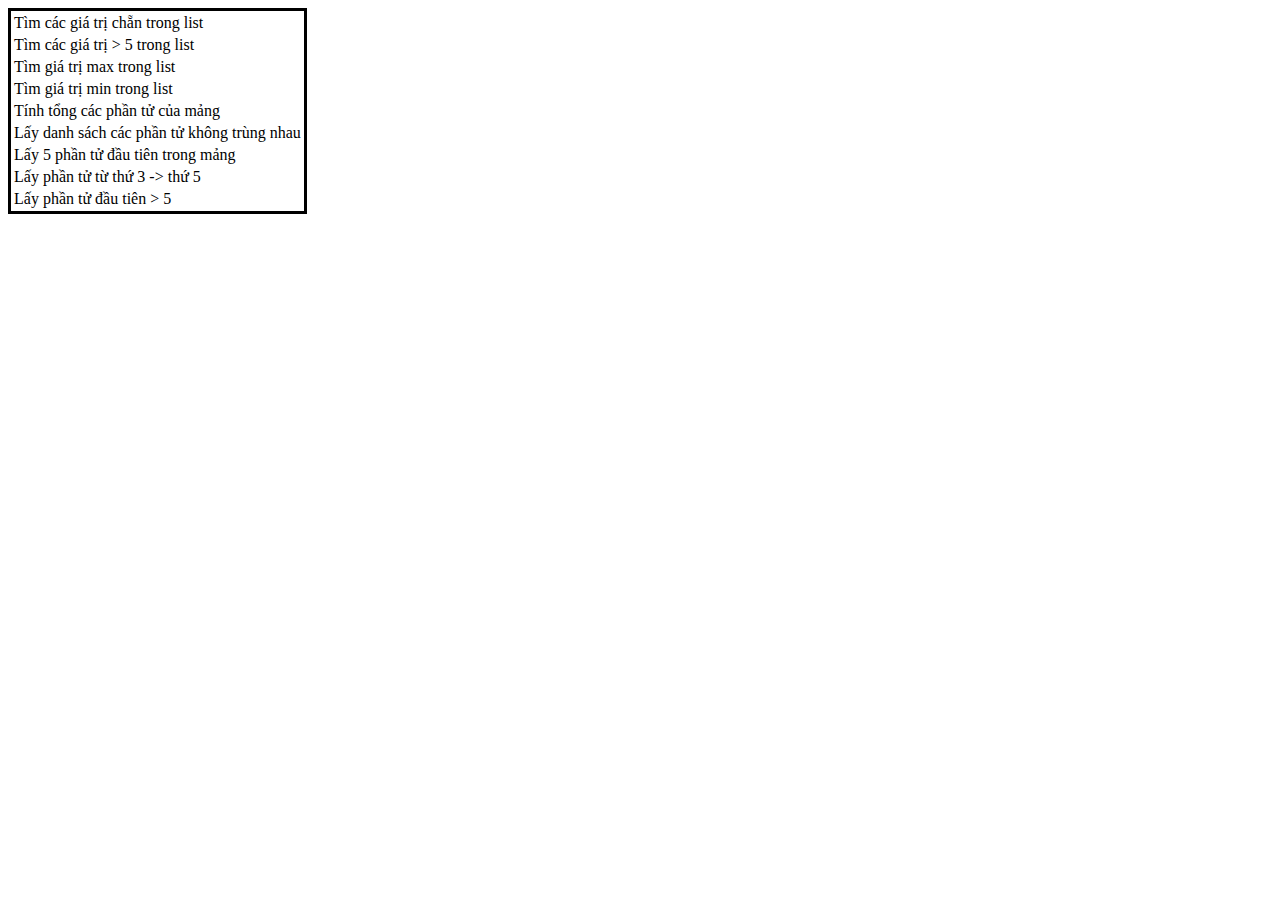
==== src/main/resources/templates/admin/index.html @ 7cf89c5c "bvn" ====
<!doctype html>
<html lang="en" xmlns:th="http://www.thymeleaf.org">
<head>
    <meta charset="UTF-8">
    <meta name="viewport"
          content="width=device-width, user-scalable=no, initial-scale=1.0, maximum-scale=1.0, minimum-scale=1.0">
    <meta http-equiv="X-UA-Compatible" content="ie=edge">
    <title>Bvn</title>
</head>
<body>
<table style="border: black solid">
    <tr>
        <td><a th:href="@{/bvn/c1}">Tìm các giá trị chẵn trong list</a></td>
    </tr>
    <tr>
        <td><a th:href="@{/bvn/c2}">Tìm các giá trị > 5 trong list</a></td>
    </tr>
    <tr>
        <td><a th:href="@{/bvn/c3}">Tìm giá trị max trong list</a></td>
    </tr>
    <tr>
        <td><a th:href="@{/bvn/c4}">Tìm giá trị min trong list</a></td>
    </tr>
    <tr>
        <td><a th:href="@{/bvn/c5}">Tính tổng các phần tử của mảng</a></td>
    </tr>
    <tr>
        <td><a th:href="@{/bvn/c6}">Lấy danh sách các phần tử không trùng nhau</a></td>
    </tr>
    <tr>
        <td><a th:href="@{/bvn/c7}">Lấy 5 phần tử đầu tiên trong mảng</a></td>
    </tr>
    <tr>
        <td><a th:href="@{/bvn/c8}">Lấy phần tử từ thứ 3 -> thứ 5</a></td>
    </tr>
    <tr>
        <td><a th:href="@{/bvn/c9}">Lấy phần tử đầu tiên > 5</a></td>
    </tr>
</table>
</body>
</html>
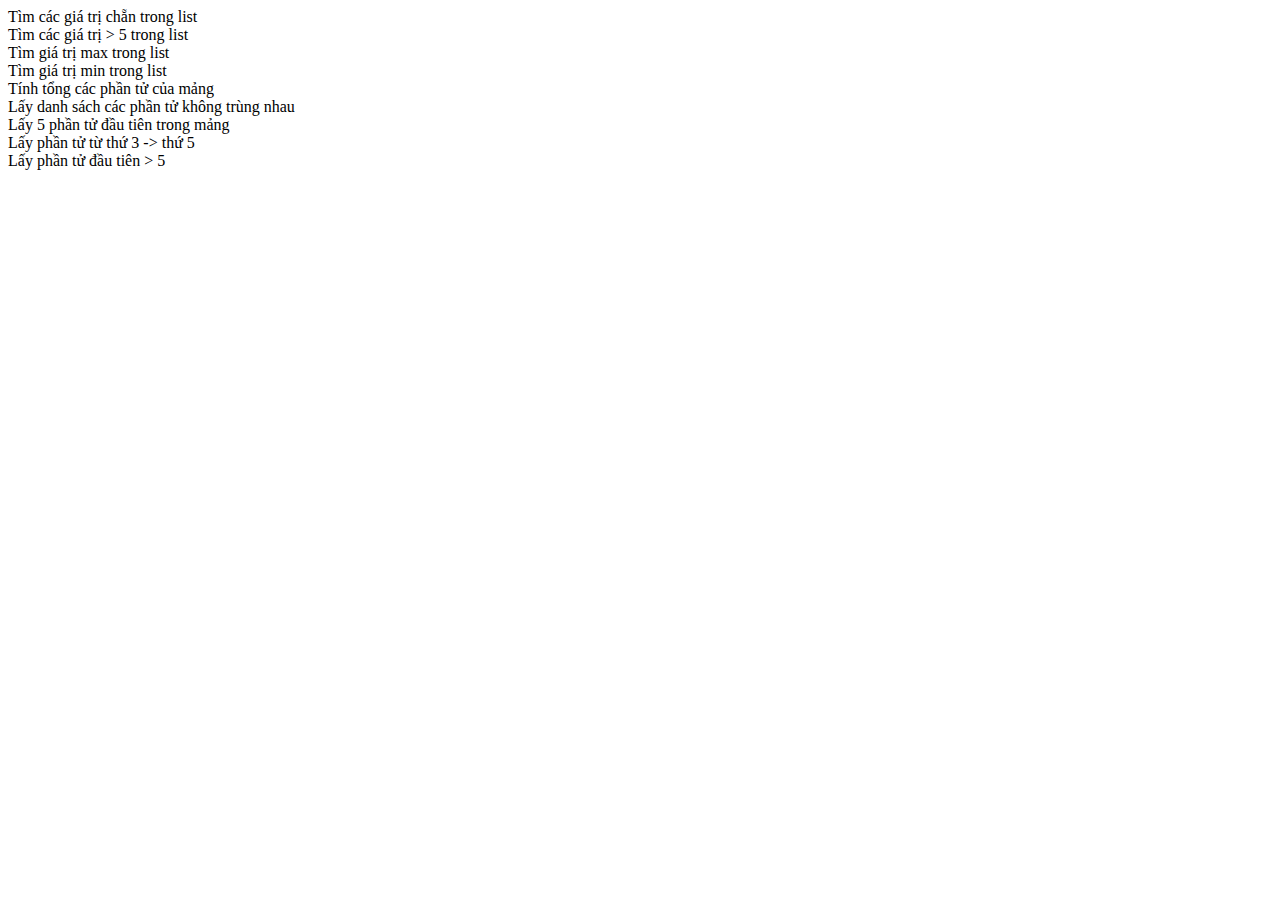
==== commit 3095a6e0: "bvn" ====
--- a/src/main/resources/templates/admin/index.html
+++ b/src/main/resources/templates/admin/index.html
@@ -8,34 +8,14 @@
     <title>Bvn</title>
 </head>
 <body>
-<table style="border: black solid">
-    <tr>
-        <td><a th:href="@{/bvn/c1}">Tìm các giá trị chẵn trong list</a></td>
-    </tr>
-    <tr>
-        <td><a th:href="@{/bvn/c2}">Tìm các giá trị > 5 trong list</a></td>
-    </tr>
-    <tr>
-        <td><a th:href="@{/bvn/c3}">Tìm giá trị max trong list</a></td>
-    </tr>
-    <tr>
-        <td><a th:href="@{/bvn/c4}">Tìm giá trị min trong list</a></td>
-    </tr>
-    <tr>
-        <td><a th:href="@{/bvn/c5}">Tính tổng các phần tử của mảng</a></td>
-    </tr>
-    <tr>
-        <td><a th:href="@{/bvn/c6}">Lấy danh sách các phần tử không trùng nhau</a></td>
-    </tr>
-    <tr>
-        <td><a th:href="@{/bvn/c7}">Lấy 5 phần tử đầu tiên trong mảng</a></td>
-    </tr>
-    <tr>
-        <td><a th:href="@{/bvn/c8}">Lấy phần tử từ thứ 3 -> thứ 5</a></td>
-    </tr>
-    <tr>
-        <td><a th:href="@{/bvn/c9}">Lấy phần tử đầu tiên > 5</a></td>
-    </tr>
-</table>
+<a th:href="@{/bvn/c1}">Tìm các giá trị chẵn trong list</a><br>
+<a th:href="@{/bvn/c2}">Tìm các giá trị > 5 trong list</a><br>
+<a th:href="@{/bvn/c3}">Tìm giá trị max trong list</a><br>
+<a th:href="@{/bvn/c4}">Tìm giá trị min trong list</a><br>
+<a th:href="@{/bvn/c5}">Tính tổng các phần tử của mảng</a><br>
+<a th:href="@{/bvn/c6}">Lấy danh sách các phần tử không trùng nhau</a><br>
+<a th:href="@{/bvn/c7}">Lấy 5 phần tử đầu tiên trong mảng</a><br>
+<a th:href="@{/bvn/c8}">Lấy phần tử từ thứ 3 -> thứ 5</a><br>
+<a th:href="@{/bvn/c9}">Lấy phần tử đầu tiên > 5</a><br>
 </body>
 </html>